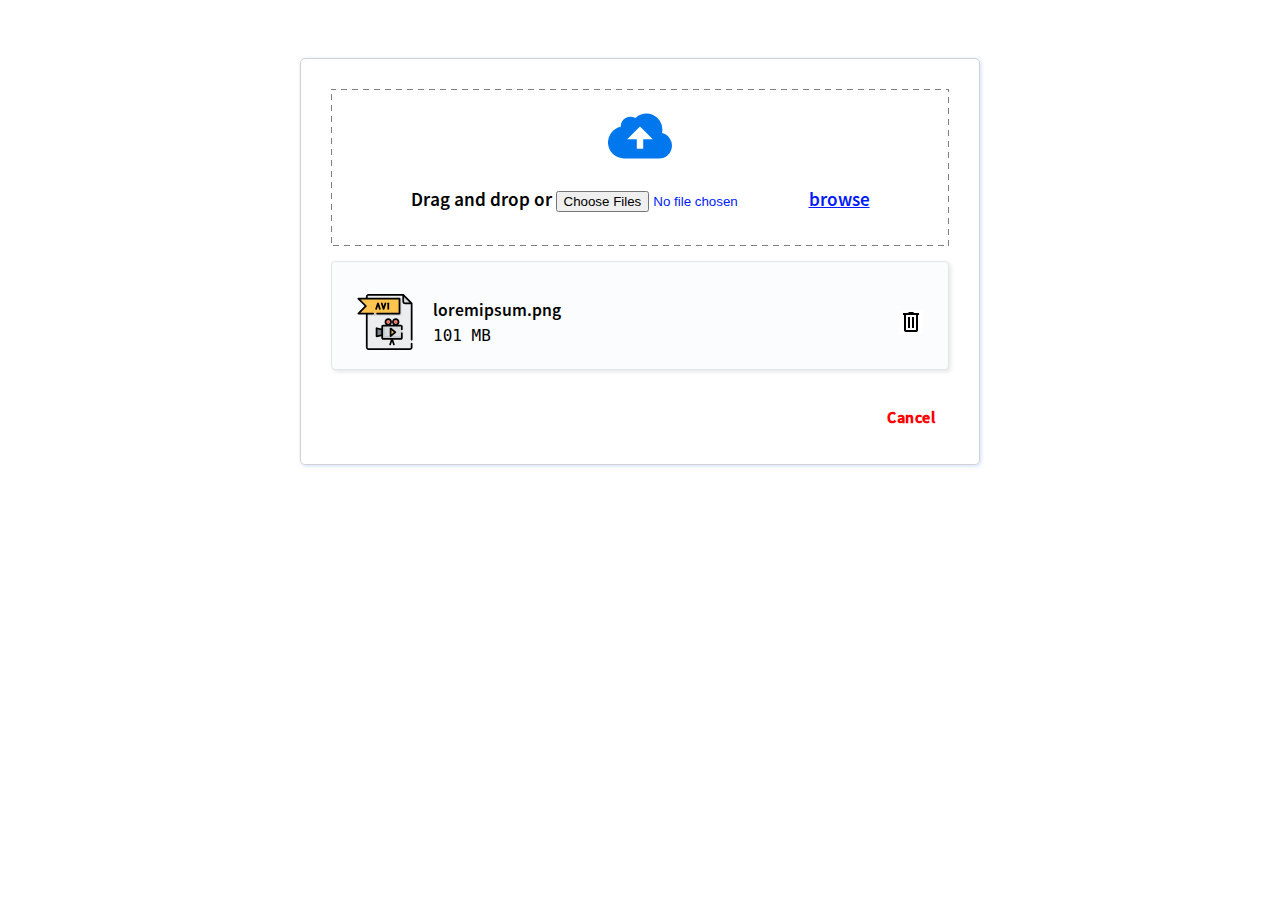
==== index.html @ 63383923 "ui" ====
<!DOCTYPE html>
<html lang="en">

<head>
  <meta charset="UTF-8">
  <meta http-equiv="X-UA-Compatible" content="IE=edge">
  <meta name="viewport" content="width=device-width, initial-scale=1.0">
  <link rel="stylesheet" href="style.css">
  <base href="./">
  <title>Fancy Upload</title>
</head>

<body>
  <main class="upload-widget">
    <div class="drop-zone">
      <img src="/assets/icons/file-upload-icon.svg" alt="" class="upload-icon icon">
      <p class="upload-text">Drag and drop or
        <label><input id="upload-input" class="upload-input" type="file" multiple>browse</label>
      </p>
    </div>
    <div class="uploaded-files">
      <!-- if input switched to mulitfile -->
      <div class="uploaded-file">
        <div class="file">
          <div class="file__type"><img class="file-type" src="/assets/icons/avi-file-icon.svg" alt="file type icon">
          </div>
          <div class="file__info">
            <div class="file__info__name">loremipsum.png</div>
            <div class="file__info__size">101 MB</div>
          </div>
        </div>
        <a class="drop-file">
            <div class="trash-icon"></div>
        </a>
      </div>
      <!-- <div class="uploaded-file">
        <div class="file">
          <div class="file__type"><img class="file-type" src="/assets/icons/ai-file-icon.svg" alt="file type icon">
          </div>
          <div class="file__info">
            <div class="file__info__name">loremipsum.png</div>
            <div class="file__info__size">101 MB</div>
          </div>
        </div>
        <a class="drop-file">
            <div class="trash-icon"></div>
        </a>
      </div> -->
    </div>
    <div class="controls">
      <button class="cancel-uploading">Cancel</button>
      <!-- <button>Add files</button> -->
    </div>
  </main>
</body>

</html>
---- style.css ----
@font-face {
  font-family: 'Asap-SemiBold';
  src: url('./assets/fonts/Asap-SemiBold.ttf.woff') format('woff'),
    url('./assets/fonts/Asap-SemiBold.ttf.svg') format('svg'),
    url('./assets/fonts/Asap-SemiBold.ttf.eot'),
    url('./assets/fonts/Asap-SemiBold.ttf.eot') format('embedded-opentype');
  font-weight: normal;
  font-style: normal;
}

@font-face {
  font-family: 'FallingSky';
  src: url('./assets/fonts/FallingSky.otf') format("opentype");
}

* {
  box-sizing: border-box;
}

.icon {
  width: 32px;
}

/* 
.file-type.icon {
  width: 48px;
} */

input.upload-input {
  /* display: none; */
}

body {
  font-family: 'FallingSky';
  display: flex;
  justify-content: center;
}

main {
  margin-top: 50px;
  width: 680px;
  border: 1px solid hsl(0deg 0% 82.52%);
  padding: 30px;
  border-radius: 5px;
  box-shadow: hsl(221.18deg 100% 90%) 1px 1px 4px 0px;
}

.drop-zone {
  /* border: 1px dashed hsl(0deg, 0%, 50%);   */
  display: flex;
  justify-content: center;
  flex-direction: column;
  align-items: center;
  padding: 15px;
  background-image: url("data:image/svg+xml,%3csvg width='100%25' height='100%25' xmlns='http://www.w3.org/2000/svg'%3e%3crect width='100%25' height='100%25' fill='none' stroke='gray' stroke-width='2' stroke-dasharray='4%2c 7' stroke-dashoffset='0' stroke-linecap='square'/%3e%3c/svg%3e");
  margin-bottom: 15px;
}

.drop-zone .upload-icon {
  width: 64px;
}

.drop-zone label {
  text-decoration: underline;
  color: rgb(0, 26, 255);
  cursor: pointer;
}

.drop-zone .upload-text {
  font-size: 1.2rem;
}

.controls {
  width: 100%;
  text-align: right;
  margin-top: 20px;
}

.controls button {
  background-color: transparent;
  border: none;
  font-weight: 700;
  color: rgb(255, 0, 0);
  cursor: pointer;
  padding: 7px 14px;
  border-radius: 3px;
  transition: background-color ease-in 0.3s;
  font-family: 'FallingSky';
  font-size: 1em;
  letter-spacing: 0.5px;
}

.controls button:hover {
  background-color: rgb(169, 199, 255);
}

.uploaded-files {
  display: flex;
  flex-direction: column;

}

.uploaded-file {
  background-color: #fafcfd;
  display: flex;
  justify-content: space-between;
  border: 1px solid hsl(180deg 9.09% 89.22%);
  border-radius: 4px;
  margin-bottom: 10px;
  align-items: center;
  padding: 17px 25px;
  padding-top: 30px;
  box-shadow: hsl(180deg 4% 90.2%) 2px 2px 4px 0px;
}

.file {
  display: flex;
  align-items: center;
}

.file__type {
  position: relative;
  top: 2px;
}

.file__type img {
  width: 56px;
  height: 56px;
  object-fit: contain;
}

.file__info {
  font-family: 'FallingSky';
  margin-left: 20px;
  display: flex;
  flex-direction: column;
  gap: 5px;
}

.file__info__name {
  font-size: 1.1rem;
}

.file__info__size {
  font-size: 1rem;
  font-family: monospace;
}

.trash-icon {
  width: 24px;
  height: 24px;
  background-image: url(./assets/icons/trash-bin.gif);
  cursor: pointer;
}

.trash-icon:hover {
  background: url(./assets/icons/trash-bin-animate.gif);
}
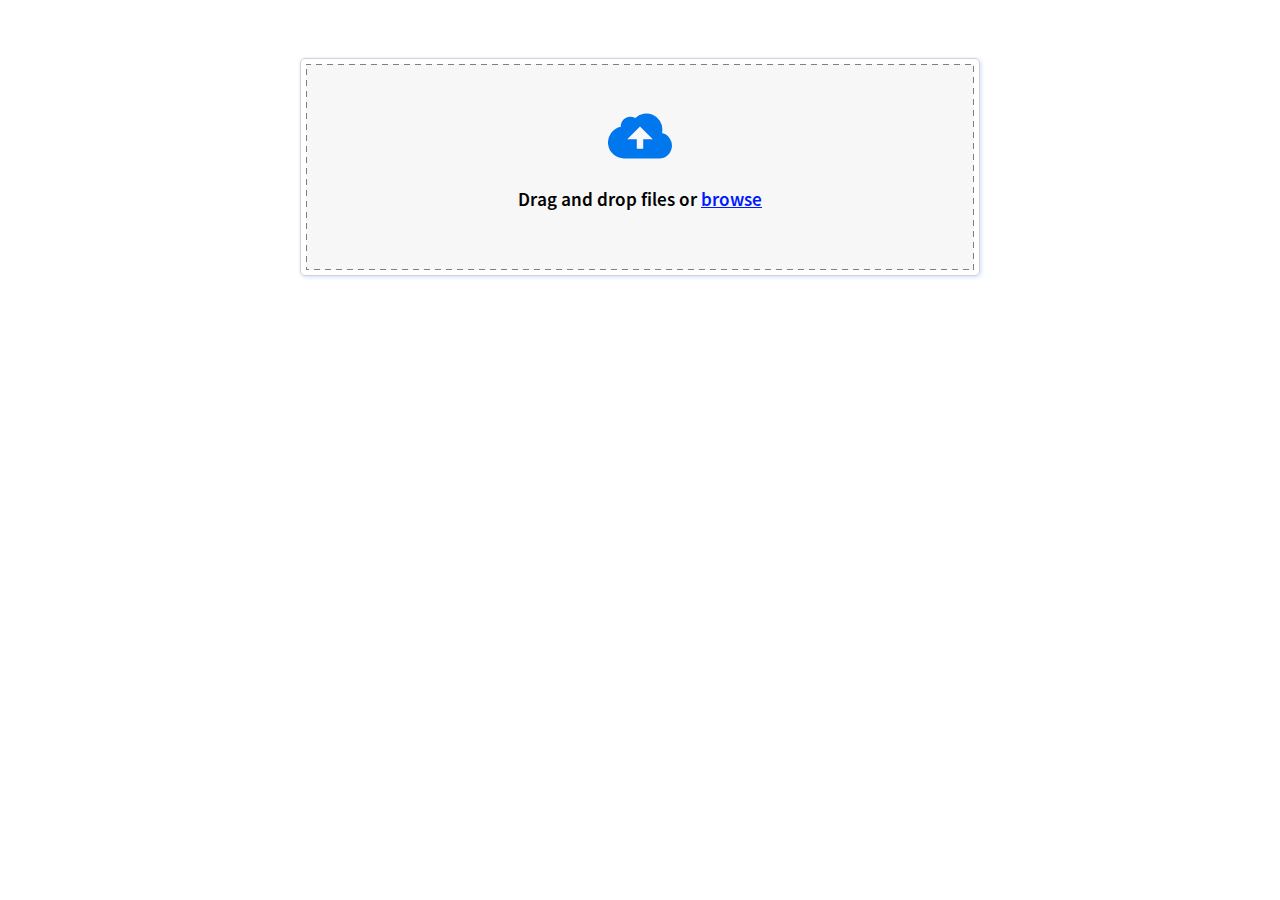
==== commit d6e2be48: "multiple files dragndrop" ====
--- a/index.html
+++ b/index.html
@@ -6,36 +6,22 @@
   <meta http-equiv="X-UA-Compatible" content="IE=edge">
   <meta name="viewport" content="width=device-width, initial-scale=1.0">
   <link rel="stylesheet" href="style.css">
-  <base href="./">
   <title>Fancy Upload</title>
+
 </head>
 
 <body>
   <main class="upload-widget">
     <div class="drop-zone">
       <img src="/assets/icons/file-upload-icon.svg" alt="" class="upload-icon icon">
-      <p class="upload-text">Drag and drop or
-        <label><input id="upload-input" class="upload-input" type="file" multiple>browse</label>
+      <p class="upload-text">Drag and drop files or
+        <label><input data-upload-input class="upload-input" type="file" multiple />browse</label>
       </p>
     </div>
-    <div class="uploaded-files">
-      <!-- if input switched to mulitfile -->
-      <div class="uploaded-file">
+    <div class="uploaded-files-container hidden">
+      <!-- <div class="uploaded-file-item">
         <div class="file">
-          <div class="file__type"><img class="file-type" src="/assets/icons/avi-file-icon.svg" alt="file type icon">
-          </div>
-          <div class="file__info">
-            <div class="file__info__name">loremipsum.png</div>
-            <div class="file__info__size">101 MB</div>
-          </div>
-        </div>
-        <a class="drop-file">
-            <div class="trash-icon"></div>
-        </a>
-      </div>
-      <!-- <div class="uploaded-file">
-        <div class="file">
-          <div class="file__type"><img class="file-type" src="/assets/icons/ai-file-icon.svg" alt="file type icon">
+          <div class="file__type"><img class="file-type" src="/assets/icons/filetype/avi.svg" alt="file type icon">
           </div>
           <div class="file__info">
             <div class="file__info__name">loremipsum.png</div>
@@ -47,11 +33,12 @@
         </a>
       </div> -->
     </div>
-    <div class="controls">
-      <button class="cancel-uploading">Cancel</button>
+    <div class="controls hidden">
+      <button class="remove-files">Cancel</button>
       <!-- <button>Add files</button> -->
     </div>
   </main>
+  <script src="index.js" type="module"></script>
 </body>
 
 </html>--- a/style.css
+++ b/style.css
@@ -1,13 +1,3 @@
-@font-face {
-  font-family: 'Asap-SemiBold';
-  src: url('./assets/fonts/Asap-SemiBold.ttf.woff') format('woff'),
-    url('./assets/fonts/Asap-SemiBold.ttf.svg') format('svg'),
-    url('./assets/fonts/Asap-SemiBold.ttf.eot'),
-    url('./assets/fonts/Asap-SemiBold.ttf.eot') format('embedded-opentype');
-  font-weight: normal;
-  font-style: normal;
-}
-
 @font-face {
   font-family: 'FallingSky';
   src: url('./assets/fonts/FallingSky.otf') format("opentype");
@@ -21,13 +11,8 @@
   width: 32px;
 }
 
-/* 
-.file-type.icon {
-  width: 48px;
-} */
-
 input.upload-input {
-  /* display: none; */
+  display: none;
 }
 
 body {
@@ -40,20 +25,20 @@
   margin-top: 50px;
   width: 680px;
   border: 1px solid hsl(0deg 0% 82.52%);
-  padding: 30px;
+  padding: 5px;
   border-radius: 5px;
   box-shadow: hsl(221.18deg 100% 90%) 1px 1px 4px 0px;
 }
 
 .drop-zone {
-  /* border: 1px dashed hsl(0deg, 0%, 50%);   */
   display: flex;
   justify-content: center;
   flex-direction: column;
   align-items: center;
   padding: 15px;
   background-image: url("data:image/svg+xml,%3csvg width='100%25' height='100%25' xmlns='http://www.w3.org/2000/svg'%3e%3crect width='100%25' height='100%25' fill='none' stroke='gray' stroke-width='2' stroke-dasharray='4%2c 7' stroke-dashoffset='0' stroke-linecap='square'/%3e%3c/svg%3e");
-  margin-bottom: 15px;
+  background-color: #f7f7f7;
+  padding: 40px;
 }
 
 .drop-zone .upload-icon {
@@ -77,11 +62,8 @@
 }
 
 .controls button {
-  background-color: transparent;
-  border: none;
-  font-weight: 700;
-  color: rgb(255, 0, 0);
   cursor: pointer;
+  border: 1px solid #bdbdbd;
   padding: 7px 14px;
   border-radius: 3px;
   transition: background-color ease-in 0.3s;
@@ -91,16 +73,21 @@
 }
 
 .controls button:hover {
-  background-color: rgb(169, 199, 255);
-}
-
-.uploaded-files {
-  display: flex;
-  flex-direction: column;
+  background-color: #c6c6c6;
 
 }
 
-.uploaded-file {
+.controls .remove-files:hover {
+  background-color: #ff000029;
+}
+
+.uploaded-files-container {
+  display: flex;
+  flex-direction: column;
+  margin-top: 15px;
+}
+
+.uploaded-file-item {
   background-color: #fafcfd;
   display: flex;
   justify-content: space-between;
@@ -146,6 +133,12 @@
   font-family: monospace;
 }
 
+.file__info__type {
+  font-size: 0.9rem;
+  color: rgb(38, 103, 255);
+  font-family: monospace;
+}
+
 .trash-icon {
   width: 24px;
   height: 24px;
@@ -155,4 +148,8 @@
 
 .trash-icon:hover {
   background: url(./assets/icons/trash-bin-animate.gif);
+}
+
+.hidden {
+  display: none;
 }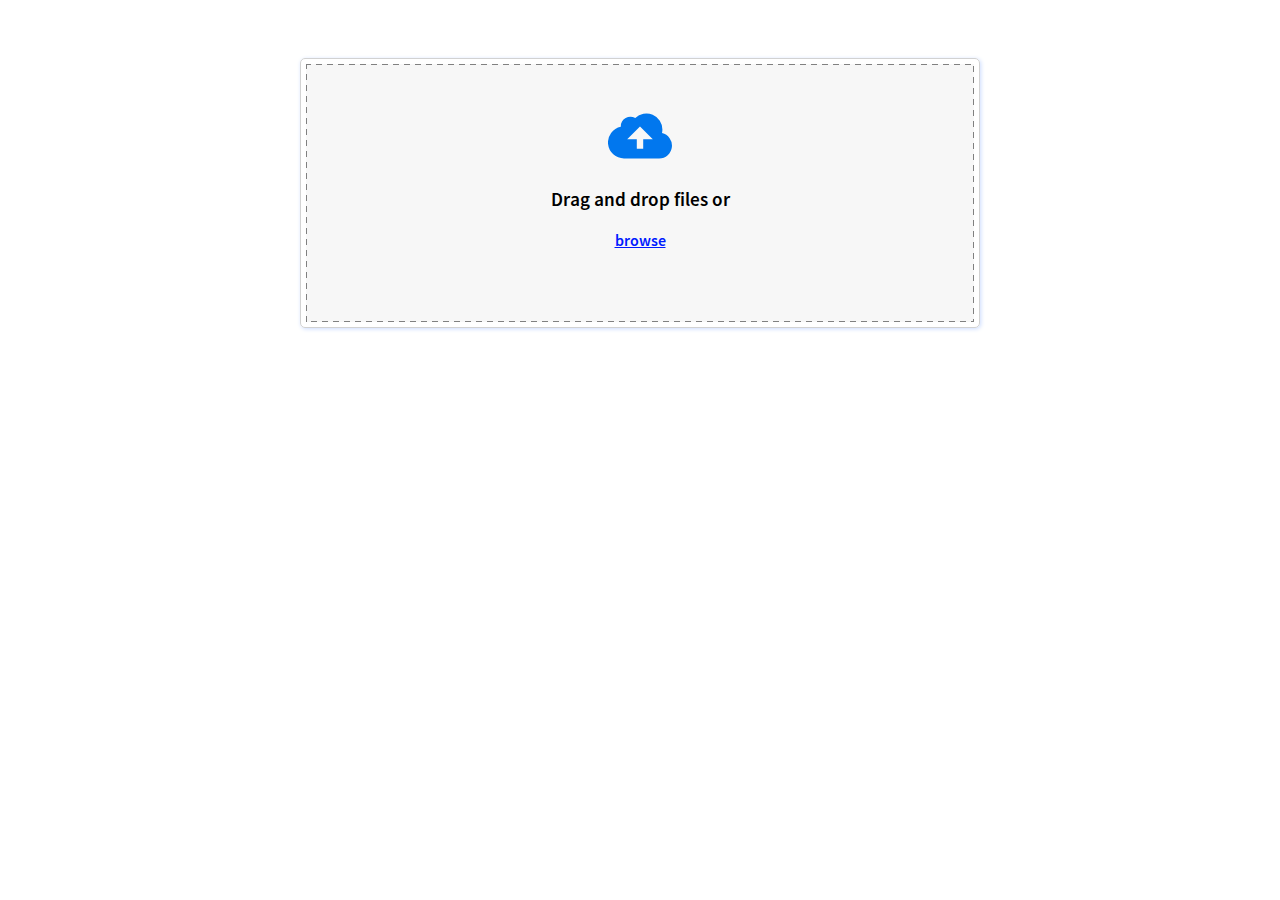
==== commit 863f60ab: "fix" ====
--- a/index.html
+++ b/index.html
@@ -15,27 +15,16 @@
     <div class="drop-zone">
       <img src="/assets/icons/file-upload-icon.svg" alt="" class="upload-icon icon">
       <p class="upload-text">Drag and drop files or
+      <form data-form-upload enctype="multipart/form-data">
         <label><input data-upload-input class="upload-input" type="file" multiple />browse</label>
+      </form>
       </p>
     </div>
     <div class="uploaded-files-container hidden">
-      <!-- <div class="uploaded-file-item">
-        <div class="file">
-          <div class="file__type"><img class="file-type" src="/assets/icons/filetype/avi.svg" alt="file type icon">
-          </div>
-          <div class="file__info">
-            <div class="file__info__name">loremipsum.png</div>
-            <div class="file__info__size">101 MB</div>
-          </div>
-        </div>
-        <a class="drop-file">
-            <div class="trash-icon"></div>
-        </a>
-      </div> -->
     </div>
     <div class="controls hidden">
-      <button class="remove-files">Cancel</button>
-      <!-- <button>Add files</button> -->
+      <button class="remove-files-btn">Cancel</button>
+      <!-- <button class="submit-btn">Submit</button> -->
     </div>
   </main>
   <script src="index.js" type="module"></script>
--- a/style.css
+++ b/style.css
@@ -77,7 +77,7 @@
 
 }
 
-.controls .remove-files:hover {
+.controls .remove-files-btn:hover {
   background-color: #ff000029;
 }
 
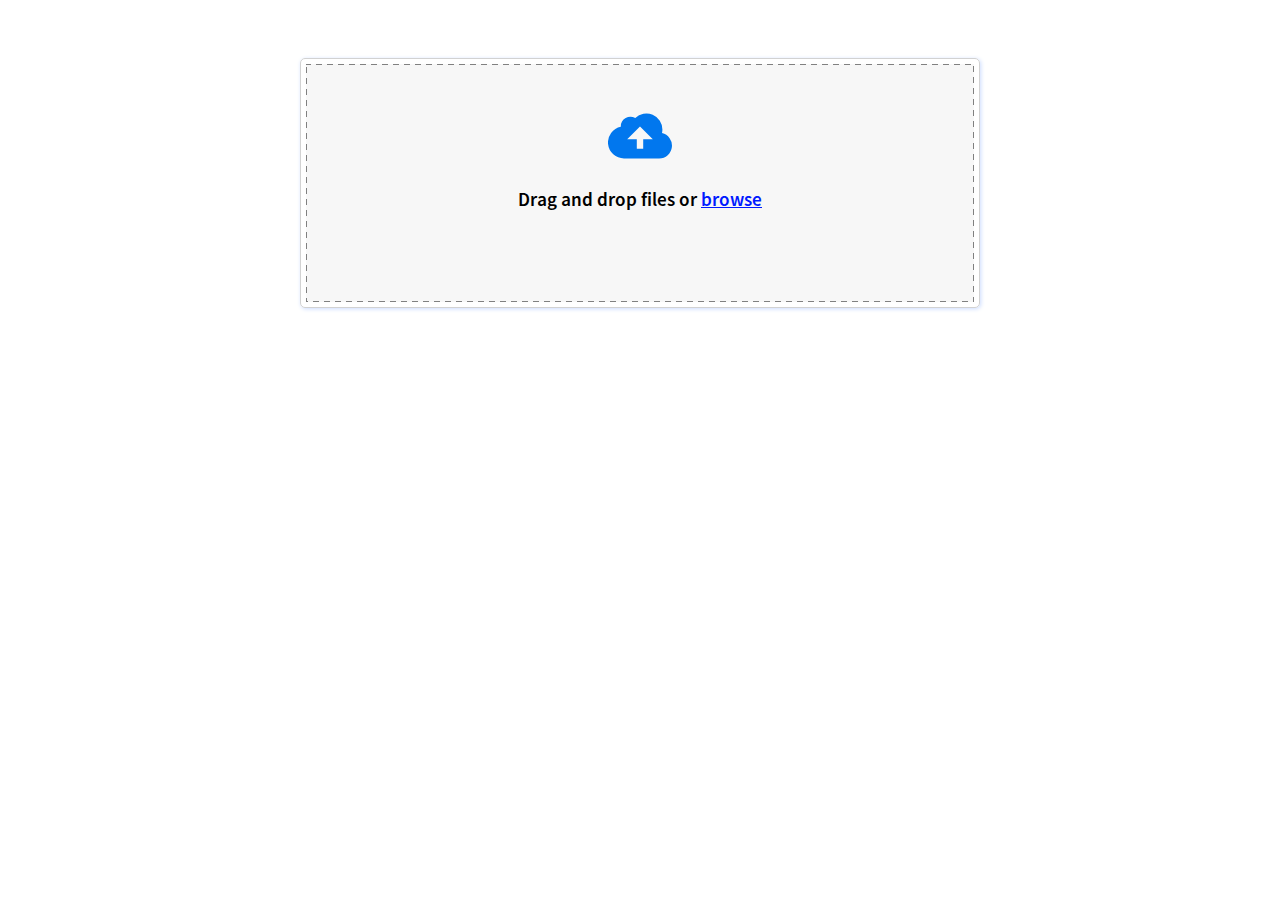
==== commit dc5f7b97: "add project description" ====
--- a/index.html
+++ b/index.html
@@ -14,9 +14,9 @@
   <main class="upload-widget">
     <div class="drop-zone">
       <img src="/assets/icons/file-upload-icon.svg" alt="" class="upload-icon icon">
-      <p class="upload-text">Drag and drop files or
       <form data-form-upload enctype="multipart/form-data">
-        <label><input data-upload-input class="upload-input" type="file" multiple />browse</label>
+        <p class="upload-text">Drag and drop files or
+          <label><input data-upload-input class="upload-input" type="file" multiple />browse</label>
       </form>
       </p>
     </div>
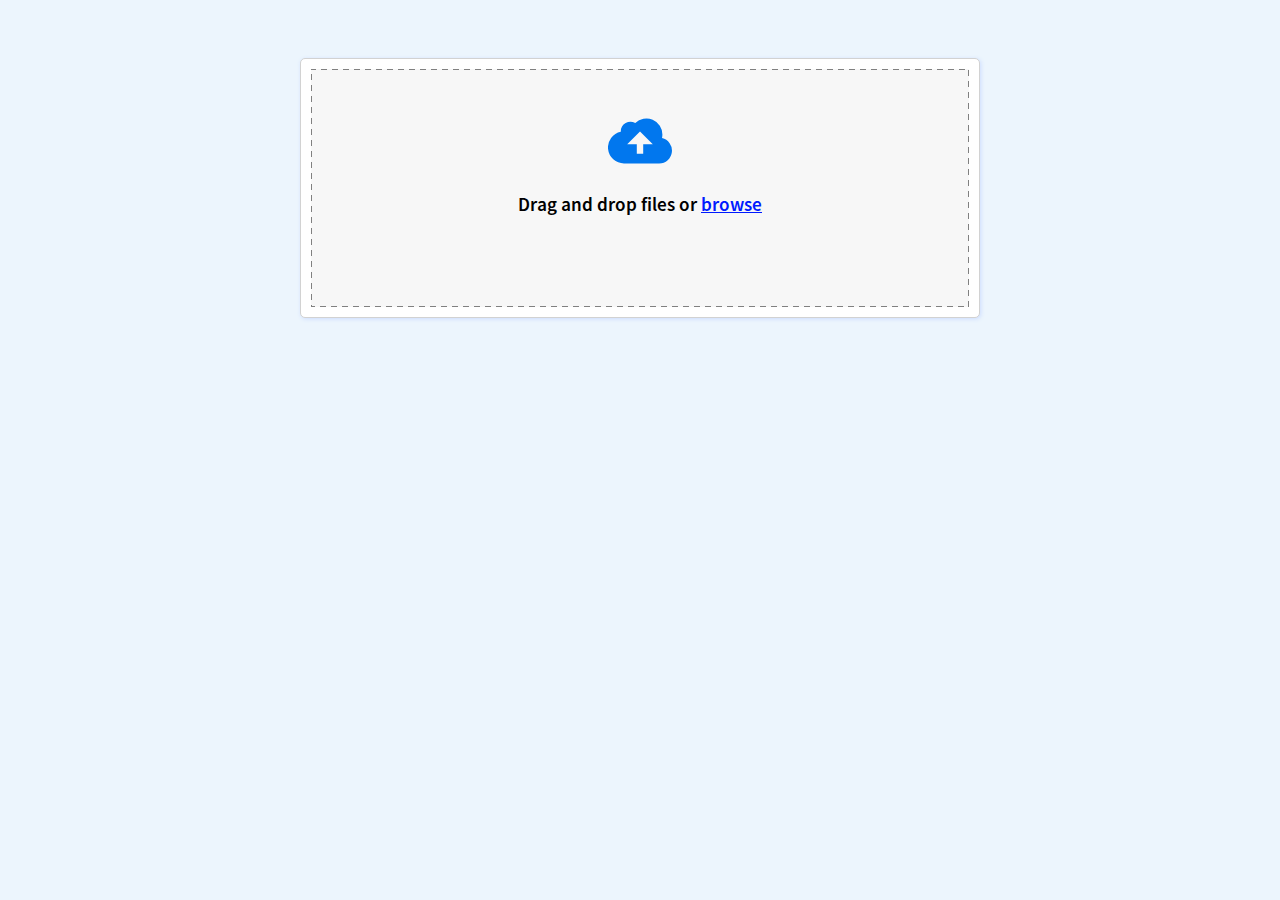
==== commit 63815ba3: "rename handlers and classes" ====
--- a/index.html
+++ b/index.html
@@ -11,22 +11,22 @@
 </head>
 
 <body>
-  <main class="upload-widget">
-    <div class="drop-zone">
+  <div data-fancyupload class="fancyupload">
+    <div data-fancyupload-dropzone class="dropzone">
       <img src="/assets/icons/file-upload-icon.svg" alt="" class="upload-icon icon">
-      <form data-form-upload enctype="multipart/form-data">
+      <form data-fancyupload-form enctype="multipart/form-data">
         <p class="upload-text">Drag and drop files or
-          <label><input data-upload-input class="upload-input" type="file" multiple />browse</label>
+          <label><input data-fancyupload-input class="upload-input" type="file" multiple />browse</label>
       </form>
       </p>
     </div>
-    <div class="uploaded-files-container hidden">
+    <div data-fancyupload-container class="uploaded-container hidden">
     </div>
-    <div class="controls hidden">
-      <button class="remove-files-btn">Cancel</button>
-      <!-- <button class="submit-btn">Submit</button> -->
+    <div data-fancyupload-controls class="controls hidden">
+      <button data-fancyupload-remove-files-btn class="remove-files-btn">Cancel</button>
+      <!-- <button submit-files-btn class="submit-btn">Submit</button> -->
     </div>
-  </main>
+  </div>
   <script src="index.js" type="module"></script>
 </body>
 
--- a/style.css
+++ b/style.css
@@ -16,21 +16,23 @@
 }
 
 body {
+  background-color: #ecf5fd;
   font-family: 'FallingSky';
   display: flex;
   justify-content: center;
 }
 
-main {
+.fancyupload {
   margin-top: 50px;
   width: 680px;
   border: 1px solid hsl(0deg 0% 82.52%);
-  padding: 5px;
+  background-color: white;
+  padding: 10px;
   border-radius: 5px;
   box-shadow: hsl(221.18deg 100% 90%) 1px 1px 4px 0px;
 }
 
-.drop-zone {
+.dropzone {
   display: flex;
   justify-content: center;
   flex-direction: column;
@@ -41,24 +43,23 @@
   padding: 40px;
 }
 
-.drop-zone .upload-icon {
+.dropzone .upload-icon {
   width: 64px;
 }
 
-.drop-zone label {
+.dropzone label {
   text-decoration: underline;
   color: rgb(0, 26, 255);
   cursor: pointer;
 }
 
-.drop-zone .upload-text {
+.dropzone .upload-text {
   font-size: 1.2rem;
 }
 
 .controls {
-  width: 100%;
   text-align: right;
-  margin-top: 20px;
+  margin: 20px;
 }
 
 .controls button {
@@ -81,7 +82,7 @@
   background-color: #ff000029;
 }
 
-.uploaded-files-container {
+.uploaded-container {
   display: flex;
   flex-direction: column;
   margin-top: 15px;
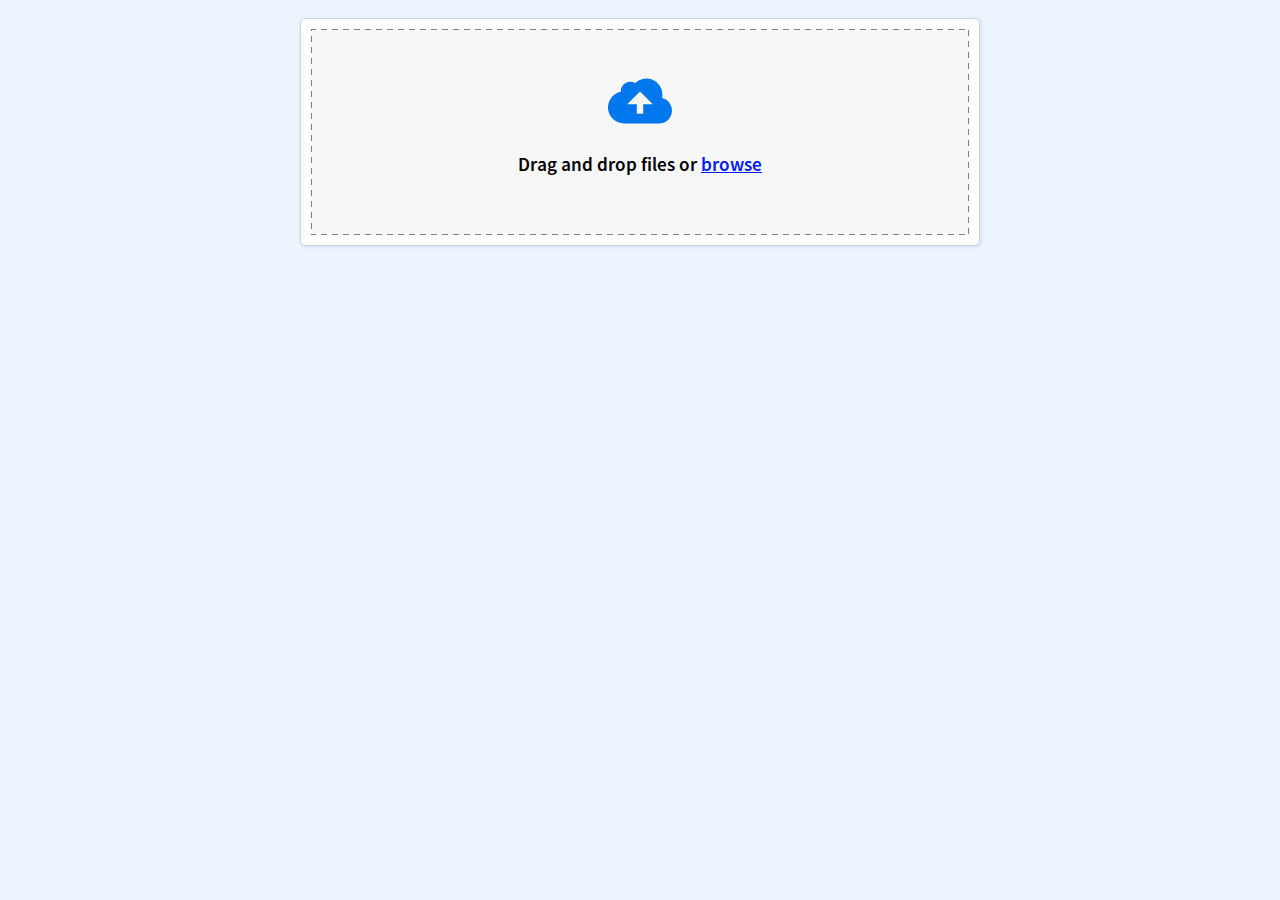
==== commit bd476c48: "fix double paragraph in html" ====
--- a/index.html
+++ b/index.html
@@ -17,8 +17,8 @@
       <form data-fancyupload-form enctype="multipart/form-data">
         <p class="upload-text">Drag and drop files or
           <label><input data-fancyupload-input class="upload-input" type="file" multiple />browse</label>
+        </p>
       </form>
-      </p>
     </div>
     <div data-fancyupload-container class="uploaded-container hidden">
     </div>
--- a/style.css
+++ b/style.css
@@ -23,7 +23,7 @@
 }
 
 .fancyupload {
-  margin-top: 50px;
+  margin-top: 10px;
   width: 680px;
   border: 1px solid hsl(0deg 0% 82.52%);
   background-color: white;
